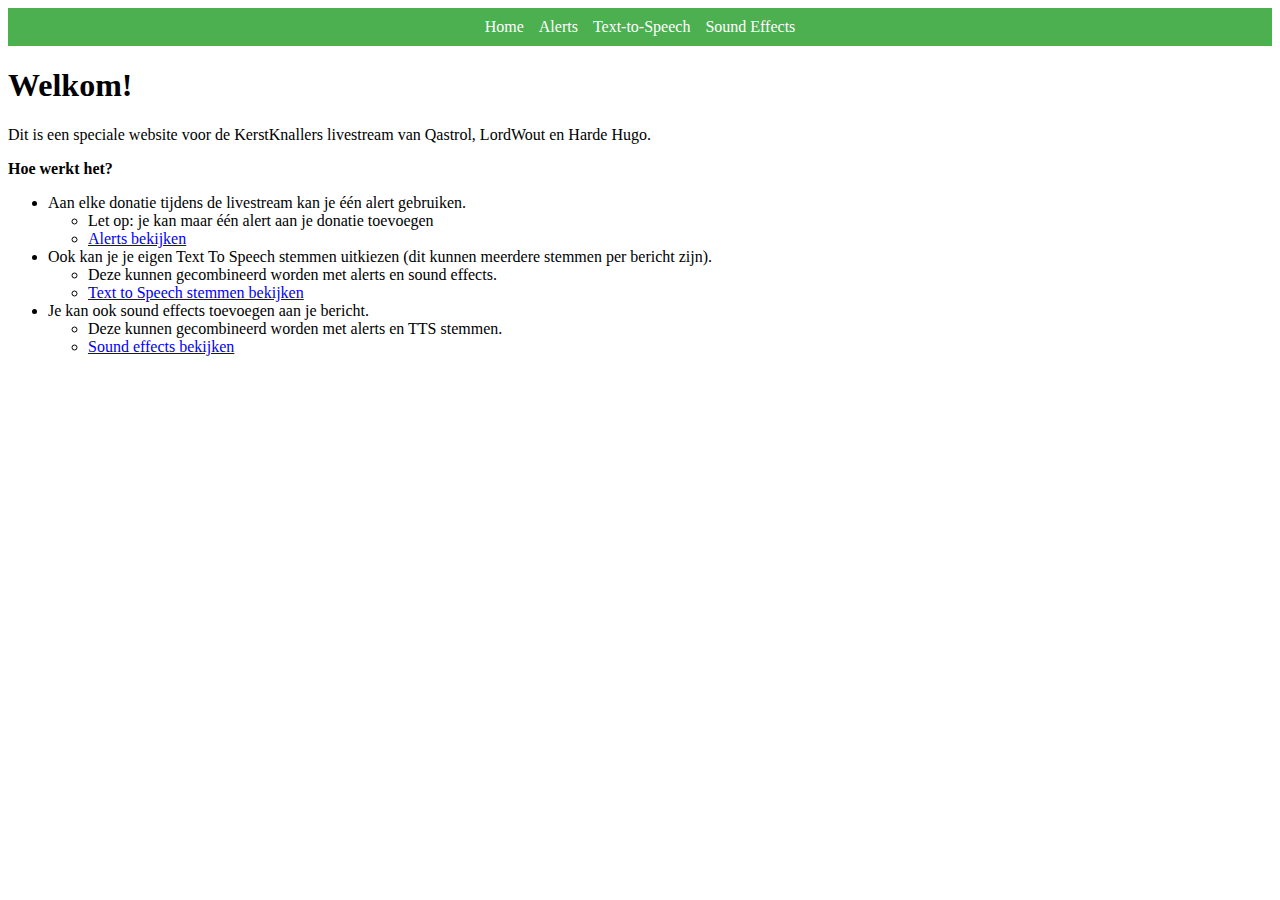
==== index.html @ 232d9af3 "1" ====
<!DOCTYPE html>
<html lang="nl">
<head>
    <meta charset="UTF-8">
    <meta name="viewport" content="width=device-width, initial-scale=1.0">
    <title>Home</title>
    <link rel="stylesheet" href="style.css">
</head>
<body>

    <!-- Navigatiebalk wordt hier geladen -->
    <div id="navbar">Navigatiebalk wordt geladen...</div>

    <!-- Welkomstbericht en inhoud voor de homepage -->
    <div class="container">
        <h1>Welkom!</h1>
        <p>Dit is een speciale website voor de KerstKnallers livestream van Qastrol, LordWout en Harde Hugo.</p>

        <p><strong>Hoe werkt het?</strong></p>

        <ul>
            <li>Aan elke donatie tijdens de livestream kan je één alert gebruiken. 
                <ul>
                <li>Let op: je kan maar één alert aan je donatie toevoegen</li>
                <li><a href="alerts.html">Alerts bekijken</a></li>
                </ul>
            <li>Ook kan je je eigen Text To Speech stemmen uitkiezen (dit kunnen meerdere stemmen per bericht zijn).
            <ul>
                <li> Deze kunnen gecombineerd worden met alerts en sound effects.</li>
                <li> <a href="tts.html">Text to Speech stemmen bekijken</a></li>
                </ul>
            <li>Je kan ook sound effects toevoegen aan je bericht.
            <ul>
                <li>Deze kunnen gecombineerd worden met alerts en TTS stemmen.</li>
                <li> <a href="soundeffects.html">Sound effects bekijken</a></li>
            </ul>
        </ul>

    </div>

    <script>
        // Inline HTML van de navigatiebalk als fallback
        const navHTML = `
            <nav style="background-color: #4CAF50; padding: 10px;">
                <ul style="list-style-type: none; margin: 0; padding: 0; display: flex; gap: 15px; justify-content: center;">
                    <li><a href="index.html" style="color: white; text-decoration: none;">Home</a></li>
                    <li><a href="alerts.html" style="color: white; text-decoration: none;">Alerts</a></li>
                    <li><a href="tts.html" style="color: white; text-decoration: none;">Text-to-Speech</a></li>
                    <li><a href="soundeffects.html" style="color: white; text-decoration: none;">Sound Effects</a></li>
                </ul>
            </nav>
        `;

        // Functie om nav.html in te laden of fallback HTML te gebruiken
        document.addEventListener("DOMContentLoaded", function () {
            fetch("./nav.html")
                .then(response => {
                    if (!response.ok) {
                        throw new Error("Netwerkfout bij het ophalen van nav.html");
                    }
                    return response.text();
                })
                .then(data => {
                    document.getElementById("navbar").innerHTML = data;
                })
                .catch(error => {
                    console.error('Fout bij het laden van de navigatiebalk:', error);
                    document.getElementById("navbar").innerHTML = navHTML;
                });
        });
    </script>

</body>
</html>
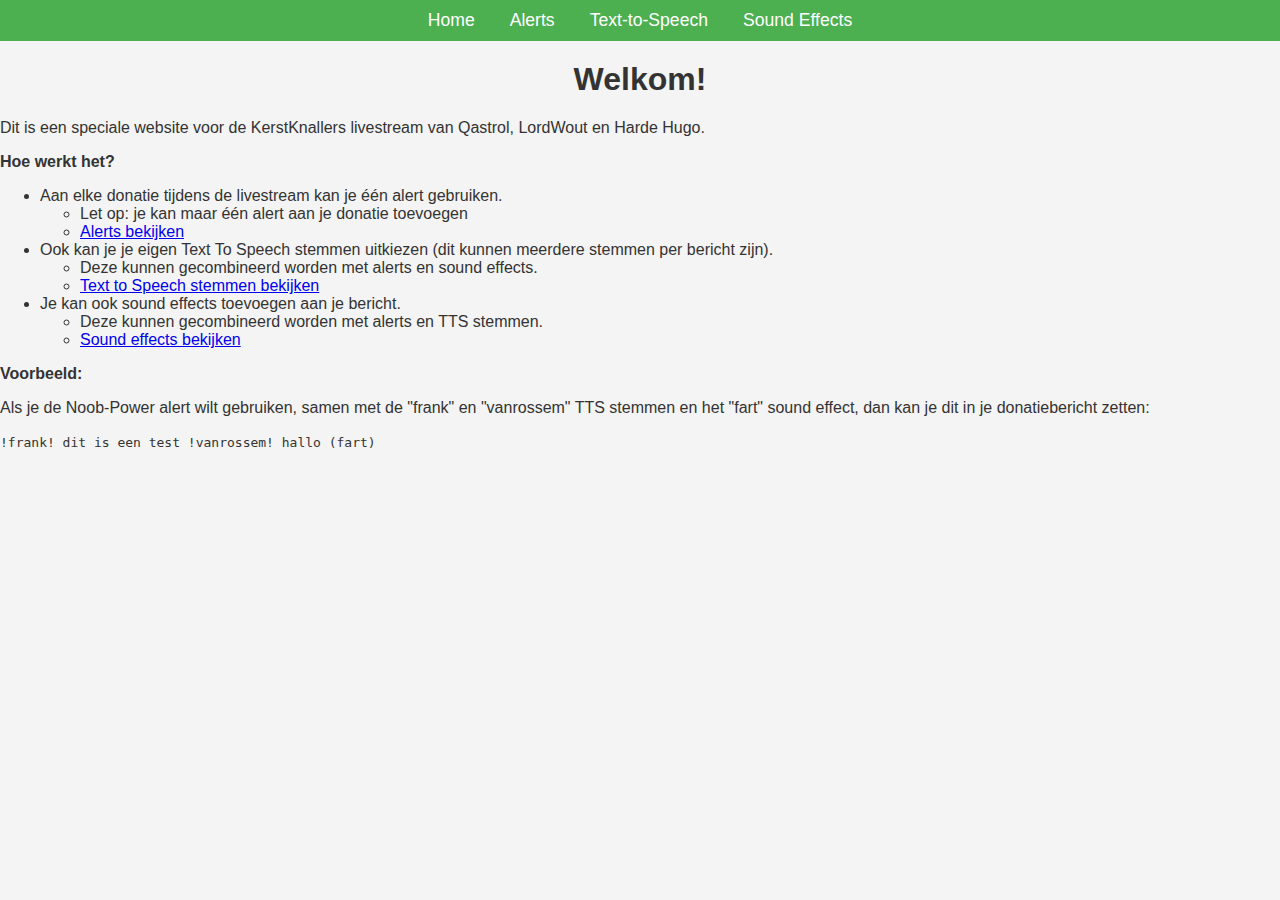
==== commit 711ab8f5: "1" ====
--- a/index.html
+++ b/index.html
@@ -36,6 +36,10 @@
             </ul>
         </ul>
 
+        <p><strong>Voorbeeld:</strong></p>
+        <p>Als je de Noob-Power alert wilt gebruiken, samen met de "frank" en "vanrossem" TTS stemmen en het "fart" sound effect, dan kan je dit in je donatiebericht zetten:</p>
+        <p><code><noobpower> !frank! dit is een test !vanrossem! hallo (fart)</code></p>
+
     </div>
 
     <script>
--- a/style.css
+++ b/style.css
@@ -0,0 +1,152 @@
+/* Algemene styling voor body en tekst */
+body {
+    font-family: Arial, sans-serif;
+    margin: 0;
+    padding: 0;
+    background-color: #f4f4f4;
+    color: #333;
+    max-width: 1600px; /* Max breedte voor de body */
+    width: 100%; /* Zorg ervoor dat de body de volledige breedte van het scherm kan gebruiken */
+    margin: 0 auto; /* Centraal uitlijnen van de body */
+    padding-left: 5%;
+    padding-right: 5%; /* Zorg ervoor dat de padding overal gelijk is */
+}
+
+/* Navigatiebalk styling */
+nav {
+    background-color: #4CAF50;
+    padding: 15px;
+    text-align: center;
+}
+
+nav ul {
+    list-style-type: none;
+    margin: 0;
+    padding: 0;
+    display: flex;
+    justify-content: center;
+    gap: 20px;
+}
+
+nav a {
+    color: white;
+    text-decoration: none;
+    font-size: 1.1em;
+    padding: 5px 10px;
+}
+
+nav a:hover {
+    background-color: #45a049;
+    border-radius: 5px;
+}
+
+/* Header styling */
+h1 {
+    text-align: center;
+    margin-top: 20px;
+    font-size: 2em;
+    color: #333;
+}
+
+/* Styling voor de tabel */
+table {
+    width: 100%; /* Zorg ervoor dat de tabel de volledige breedte van de container gebruikt */
+    max-width: 1200px; /* Max breedte voor de tabel, kan dezelfde waarde als body hebben */
+    margin: 20px auto;
+    border-collapse: collapse;
+    box-shadow: 0 4px 8px rgba(0, 0, 0, 0.1);
+    background-color: #fff;
+}
+
+/* Tabel cellen (th, td) */
+th, td {
+    padding: 15px;
+    text-align: left;
+    border-bottom: 1px solid #ddd;
+}
+
+/* Stijl voor de klikbare kopjes */
+th {
+    cursor: pointer;
+    background-color: #4CAF50;
+    color: white;
+    font-size: 1.1em;
+    padding: 10px;
+    text-align: left;
+    transition: background-color 0.3s ease, text-decoration 0.3s ease;
+}
+
+th:hover {
+    background-color: #45a049;
+    text-decoration: underline;
+}
+
+tr:hover {
+    background-color: #f1f1f1;
+}
+
+th.sortable {
+    cursor: pointer;
+    user-select: none;
+}
+
+th.sortable:hover {
+    background-color: #f1f1f1;
+    color: #4CAF50;
+}
+
+.copy-btn {
+    background-color: #008CBA;
+    color: white;
+    border: none;
+    padding: 10px 15px;
+    cursor: pointer;
+    border-radius: 5px;
+    font-size: 1em;
+    transition: background-color 0.3s ease;
+}
+
+.copy-btn:hover {
+    background-color: #005f73;
+}
+
+/* Media query voor grotere schermen (vanaf 1024px en breder) */
+@media (min-width: 1024px) {
+    body {
+        padding-left: 0%;
+        padding-right: 0%;
+    }
+
+    table {
+        width: 80%; /* Tabel neemt 80% van de breedte in voor grotere schermen */
+    }
+}
+
+/* Media query voor schermen tussen 768px en 1024px */
+@media (max-width: 1024px) and (min-width: 768px) {
+    body {
+        padding-left: 0%;
+        padding-right: 0%;
+    }
+
+    table {
+        width: 85%; /* Tabel neemt 85% van de breedte in voor middenschermen */
+    }
+}
+
+/* Media query voor mobiele schermen (max-width 768px) */
+@media (max-width: 768px) {
+    body {
+        padding-left: 0;
+        padding-right: 0;
+    }
+
+    table {
+        width: 100%; /* Tabel neemt de volledige breedte in voor mobiele schermen */
+    }
+
+    nav ul {
+        flex-direction: column;
+        gap: 10px;
+    }
+}
